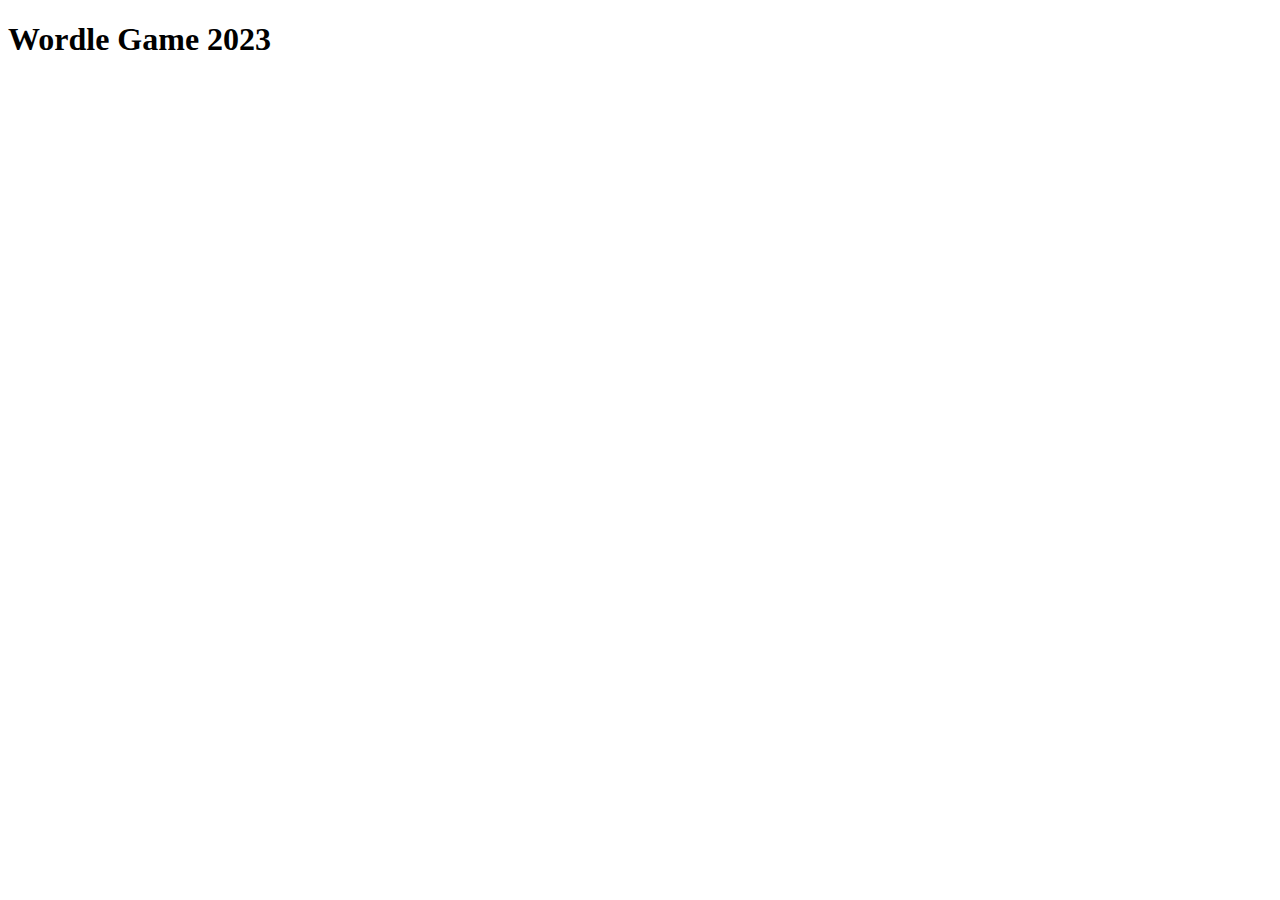
==== javascript wordle/src/index.html @ a370a1c3 "Foundation 1st Program" ====
<!DOCTYPE html>
<html lang="en">
<head>
    <meta charset="UTF-8">
    <meta http-equiv="X-UA-Compatible" content="IE=edge">
    <meta name="viewport" content="width=device-width, initial-scale=1.0">
    <title>Wordle</title>
    <link rel="stylesheet" href="./src/style.css">
</head>
<body>
    <h1 class="title">Wordle Game 2023</h1>
    <div id="game">
        <div class="grid">

        </div>
    </div>
    <script src="src/index.js" type="module"></script>  
    <!-- <h1>testfail
    </h1>  -->
</body>
</html>
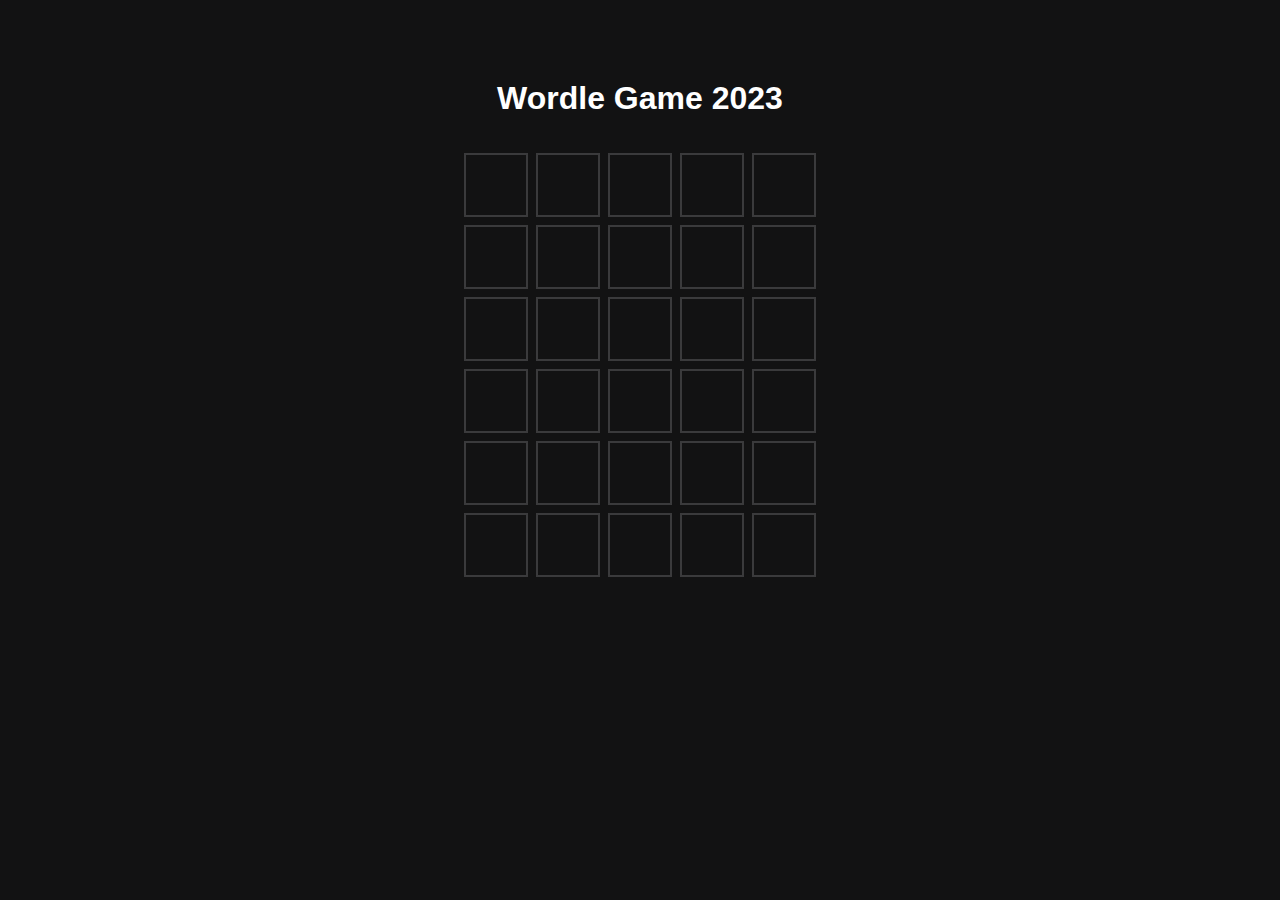
==== commit 001a4b64: "finish fetch api" ====
--- a/javascript wordle/src/index.html
+++ b/javascript wordle/src/index.html
@@ -5,7 +5,7 @@
     <meta http-equiv="X-UA-Compatible" content="IE=edge">
     <meta name="viewport" content="width=device-width, initial-scale=1.0">
     <title>Wordle</title>
-    <link rel="stylesheet" href="./src/style.css">
+    <link rel="stylesheet" href="style.css">
 </head>
 <body>
     <h1 class="title">Wordle Game 2023</h1>
@@ -14,8 +14,8 @@
 
         </div>
     </div>
-    <script src="src/index.js" type="module"></script>  
-    <!-- <h1>testfail
-    </h1>  -->
+    <script src="./index.js" type="module"></script>  
 </body>
-</html>+</html>
+
+<!-- https://www.youtube.com/watch?v=oKM2nQdQkIU -->--- a/javascript wordle/src/style.css
+++ b/javascript wordle/src/style.css
@@ -0,0 +1,74 @@
+html,
+body {
+    background:var(--default
+    );
+}
+:root {
+    --default:#121213;
+    --empty:#3a3a3c;
+    --wrong:#b59f3b;
+    --right:#538d4e;
+}
+
+.title {
+    font-family: Arial, Helvetica, sans-serif;
+    color: white;
+    text-align: center;
+    margin-top: 5rem;
+}
+#game {
+    display: flex;
+    justify-content: center;
+    align-items: start;
+    margin-top: 2rem;
+    width: 100%;
+    height: 72vh;
+}
+
+.grid {
+    display: grid;
+    grid-template-columns: repeat(5,auto);
+    grid-template-rows: repeat(6,auto);
+}
+
+.box {
+    width: 60px;    
+    height: 60px;
+    border:2px solid var(--empty);
+    margin:4px;
+    color:white;
+    text-transform: uppercase;
+    display: grid;
+    place-items: center;
+    font-family: Arial, Helvetica, sans-serif;
+    font-size: 2.4rem;
+}
+
+.box.empty {
+    background: var(--empty);
+  }
+  
+.box.wrong {
+    background: var(--wrong);
+  }
+  
+.box.right {
+    background: var(--right);
+  }
+
+.animated {
+    animation: flip 0.5s ease;
+}
+
+/* ANIMATION OF SHRIEKING OR BOX */
+@keyframes flip {
+0% {
+    transform: scaleY(1);
+}
+50% {
+    transform: scaleY(0);
+}
+100% {
+    transform: scaleY(1);
+}
+}